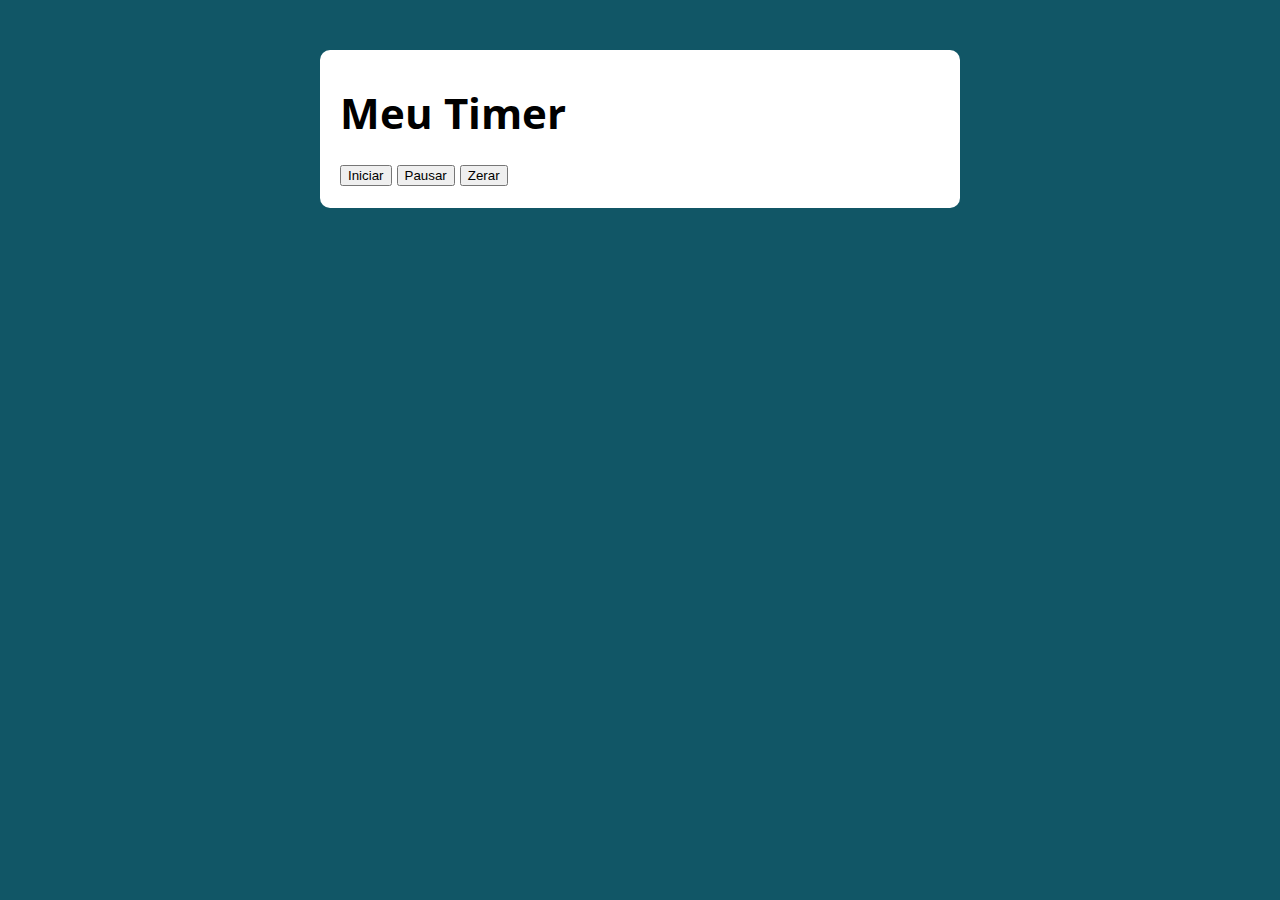
==== LogicaDeProg/HTML/ExercicioTimer.html @ d7566257 "SetInterval" ====
<!DOCTYPE html>
<html lang="pt-BR">

<head>
  <meta charset="UTF-8">
  <meta name="viewport" content="width=device-width, initial-scale=1.0">
  <meta http-equiv="X-UA-Compatible" content="ie=edge">
  <title>Modelo</title>
  <link rel="stylesheet" href="/LogicaDeProg/Css/ExercicioTimer.css">
</head>

<body>

  <section class="container">
    <h1>Meu Timer</h1>
    <div class="relogio"></div>
    <button type="submit">Iniciar</button>
    <button type="submit">Pausar</button>
    <button type="submit">Zerar</button>
  </section>

  <script src="/LogicaDeProg/ExercicioTimer.js"></script>
</body>

</html>
---- LogicaDeProg/Css/ExercicioTimer.css ----
@import url('https://fonts.googleapis.com/css?family=Open+Sans:400,700&display=swap');
:root {
  --primary-color: rgb(17, 86, 102);
  --primary-color-darker: rgb(9, 48, 56);
}

* {
  box-sizing: border-box;
  outline: 0;
}


body {
  margin: 0;
  padding: 0;
  background: var(--primary-color);
  font-family: 'Open sans', sans-serif;
  font-size: 1.3em;
  line-height: 1.5em;
}

.container {
  max-width: 640px;
  margin: 50px auto;
  background: #fff;
  padding: 20px;
  border-radius: 10px;
}

form input, form label, form button {
  display: block;
  width: 100%;
  margin-bottom: 10px;
}

form input {
  font-size: 24px;
  height: 50px;
  padding: 0 20px;
}

form input:focus {
  outline: 1px solid var(--primary-color);
}

form button {
  border: none;
  background: var(--primary-color);
  color: #fff;
  font-size: 18px;
  font-weight: 700;
  height: 50px;
  cursor: pointer;
  margin-top: 30px;
}

form button:hover {
  background: var(--primary-color-darker);
}

.tabela{
    margin: 0;
    display: grid;
    grid-template-columns: 1fr 1fr;
}
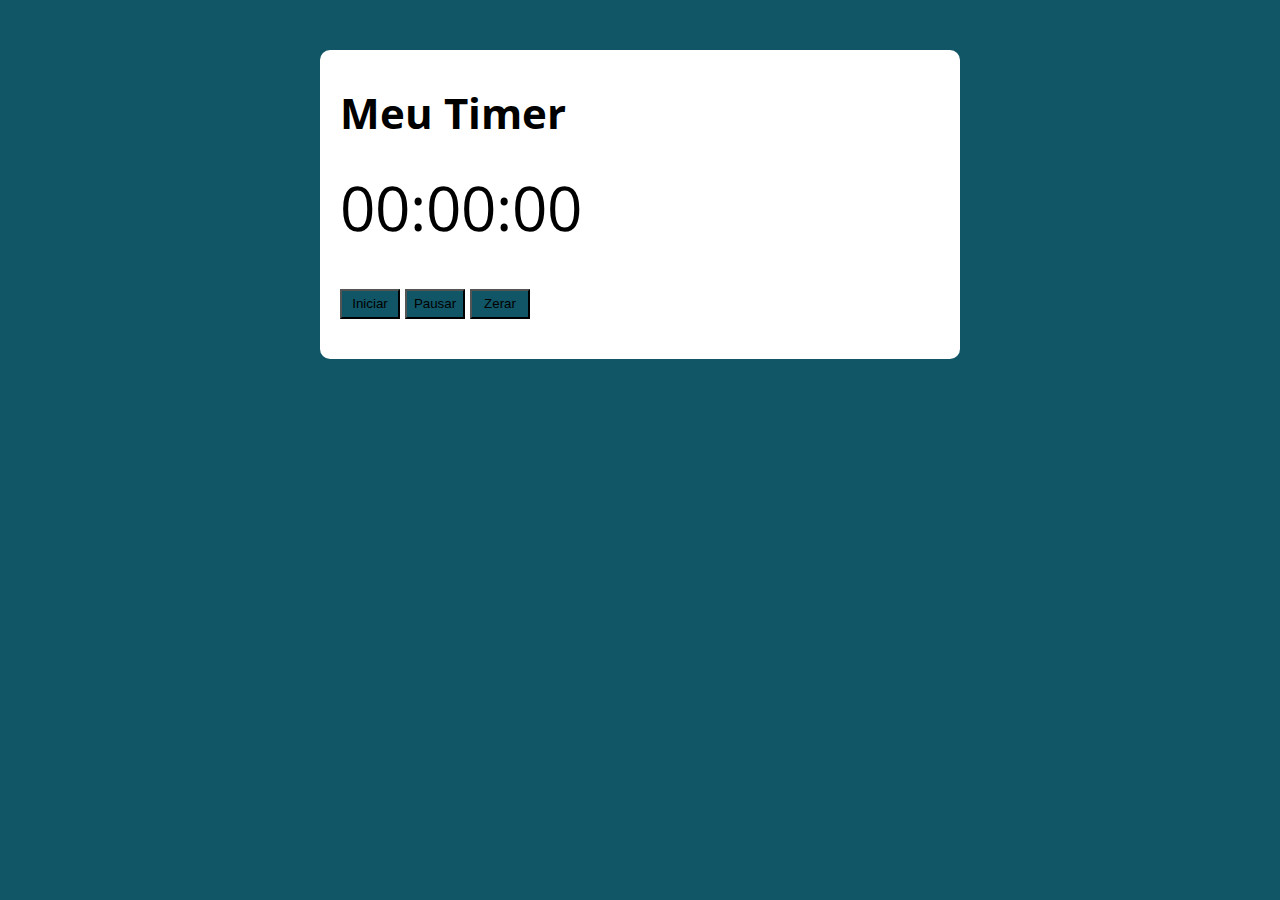
==== commit 98f3dc1d: "Exercicio Timer" ====
--- a/LogicaDeProg/HTML/ExercicioTimer.html
+++ b/LogicaDeProg/HTML/ExercicioTimer.html
@@ -13,10 +13,12 @@
 
   <section class="container">
     <h1>Meu Timer</h1>
-    <div class="relogio"></div>
-    <button type="submit">Iniciar</button>
-    <button type="submit">Pausar</button>
-    <button type="submit">Zerar</button>
+    <p class="relogio">00:00:00</p>  
+    <p>
+        <button  id="iniciar">Iniciar</button>
+        <button  id="pausar">Pausar</button>
+        <button  id="zerar">Zerar</button>
+      </p>
   </section>
 
   <script src="/LogicaDeProg/ExercicioTimer.js"></script>
--- a/LogicaDeProg/Css/ExercicioTimer.css
+++ b/LogicaDeProg/Css/ExercicioTimer.css
@@ -64,3 +64,25 @@
     grid-template-columns: 1fr 1fr;
 }
 
+button{
+  background-color: var(--primary-color);
+  text-align: center;
+  justify-content: center;
+  width: 60px;
+  height: 30px;
+  transition: all 500ms ease-in-out;
+}
+
+button:hover{
+  color: #ffffff;
+  background-color: var(--primary-color-darker);
+}
+
+.relogio
+{
+  font-size: 3em;
+}
+
+.pausado{
+  color:red;
+}